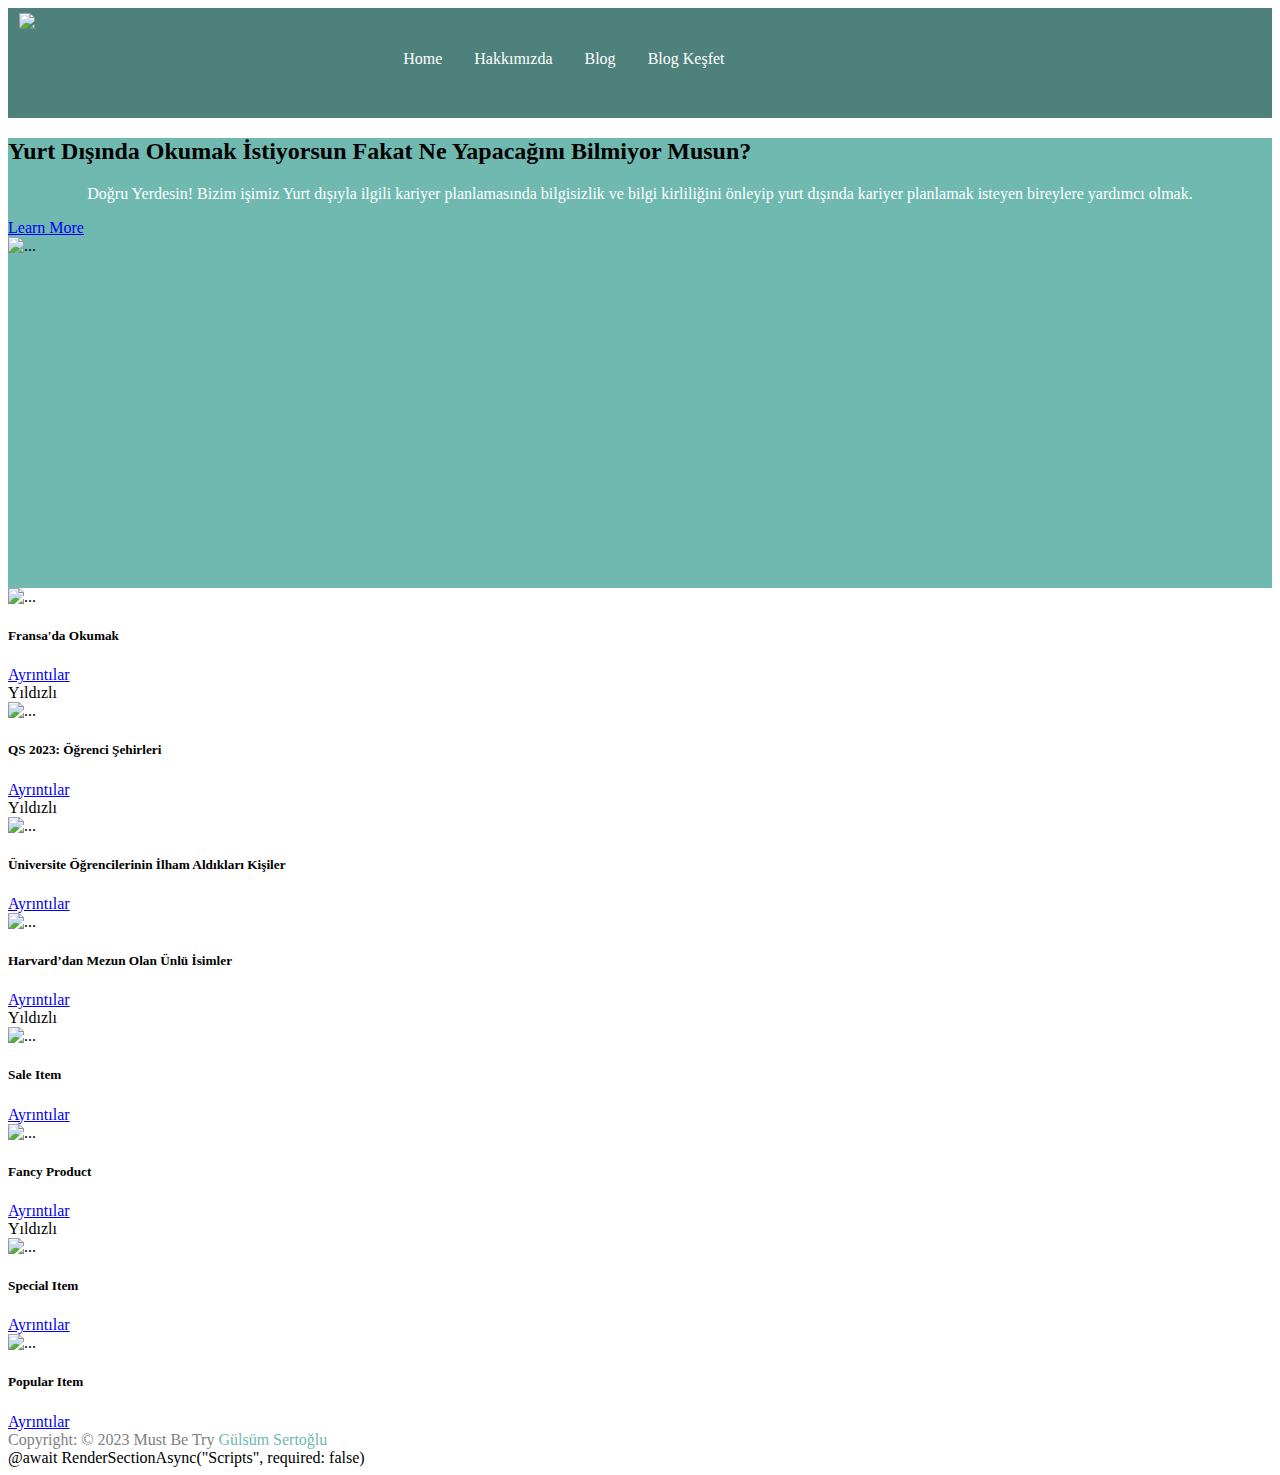
==== index.html @ 624389a0 "Add files via upload" ====
<!DOCTYPE html>
<html lang="en">
<head>
    <meta charset="utf-8" />
    <meta name="viewport" content="width=device-width, initial-scale=1.0" />
    <title>@ViewData["Title"] - WebApplication3</title>
    <link rel="stylesheet" href="~/lib/bootstrap/dist/css/bootstrap.min.css" />
    <link rel="stylesheet" href="~/css/site.css" asp-append-version="true" />
    <link rel="stylesheet" href="~/WebApplication3.styles.css" asp-append-version="true" />
    <link href="https://cdn.jsdelivr.net/npm/bootstrap@5.3.0/dist/css/bootstrap.min.css" rel="stylesheet" integrity="sha384-9ndCyUaIbzAi2FUVXJi0CjmCapSmO7SnpJef0486qhLnuZ2cdeRhO02iuK6FUUVM" crossorigin="anonymous">
    <link rel="stylesheet" href="https://cdnjs.cloudflare.com/ajax/libs/font-awesome/6.4.0/css/all.min.css" integrity="sha512-iecdLmaskl7CVkqkXNQ/ZH/XLlvWZOJyj7Yy7tcenmpD1ypASozpmT/E0iPtmFIB46ZmdtAc9eNBvH0H/ZpiBw==" crossorigin="anonymous" referrerpolicy="no-referrer" />
    <meta name="viewport" content="width=device-width, initial-scale=1.0">
    <style>
        .menu {
            background-color: #4e817c;
            height: 110px;
            width: 100%;
        }

        ul {
            width: 100%;
            list-style-type: none;
            margin: 0;
            padding: 0;
            overflow: hidden;
            float: right;
        }

            ul li {
                float: left;
                margin-top: 1%;
            }

                ul li a {
                    display: block;
                    padding: 12px 16px;
                    background-color: #4e817c;
                    color: white;
                    text-decoration: none;
                }

                    ul li a:hover {
                        background-color: black;
                        color: white;
                    }

        .menu2 {
            width: 30%;
            height: 60px;
            background-color: #4e817c;
            float: left;
        }

            .menu2 h3 {
                margin-left: 3%;
                margin-top: 1%;
                color: white;
            }

        .menu3 {
            width: 40%;
            height: 60px;
            background-color: #4e817c;
            float: left;
            margin-top: 2%;
        }

        .kutu {
            width: 100%;
            height: 450px;
            background-color: #70b9b0;
        }

            .kutu i {
                font-size: 100px;
                color: white;
                position: absolute;
                left: 45%;
                top: 8%;
            }

        .welcome {
            width: 30%;
            height: 100px;
            background-color: #70b9b0;
            position: absolute;
            left: 34%;
            top: 15%;
        }

            .welcome h2, p {
                color: white;
                text-align: center;
            }

        .menu4 {
            width: 30%;
            height: 60px;
            float: right;
            background-color: #4e817c;
            border-radius: 15px;
            margin-top: 2%;
        }

        ol {
            width: 100%;
            height: 60px;
            margin-top: 0px;
            list-style-type: none;
            float: right;
            margin-right: 20%;
        }

            ol li {
                margin-right: 5%;
            }

                ol li a,
                ol li p {
                    display: block;
                    padding: 12px 16px;
                    color: black;
                    float: right;
                    margin-top: 2%;
                    text-decoration: none;
                }

        .menu5 {
            width: 80%;
            height: 150px;
            background-color: white;
            box-shadow: 2px 5px 7px black;
            border-radius: 10px;
            margin-left: 10%;
        }

        .sosyal {
            width: 80%;
            height: 150px;
            margin-left: 10%;
            margin-top: 1%;
        }

        .kutu1 {
            width: 15%;
            height: 150px;
            float: left;
            margin-left: 3%;
        }

        .sosyal div {
            display: inline;
        }


            .sosyal div a {
                display: inline-flex;
                width: 50px;
                height: 50px;
                background: white;
                font-size: #fff;
                margin: 0 6px;
                border-radius: 50%;
                margin-top: 7%;
                justify-content: center;
                align-items: center;
            }

        .sosyal .dunya a {
            width: 50px;
            height: 50px;
            border: 2px solid #0C64C6;
            background-color: white;
            border-radius: 50%;
            margin-left: 5%;
        }

        .sosyal a i {
            transition: 0.5s all;
        }

        .sosyal a:hover > i {
            transform: scale(1.6);
        }

        ol li a:hover > i {
            transform: scale(1.2);
        }
 
    </style>
</head>
<body>
    <header>
        <div class="menu">
            <div class="menu2">
                <h3>
                    <img src="img/MUST BE TRY.png" />
                </h3>
            </div>
            <div class="menu3">
                <ul>
                    <li class="nav-item">
                        <a href="index.html">Home</a>
                    </li>
                    <li>
                        <a href="about.html">
                            Hakkımızda
                        </a>
                    </li>
                    <li>
                        <a href="blog-home.html">
                            Blog
                        </a>
                    </li>
                    <li>
                        <a href="blog-post.html">
                            Blog Keşfet
                        </a>
                    </li>
                </ul>
            </div>
            <div class="menu4">
                <ol>
                    <li>
                        <a href="giris.html" class="arama" onclick="showHide()">
                            <i class="fa-solid fa-circle-user fa-xmark" style="font-size: 25px;"></i>
                        </a>
                    </li>
                    <li>
                        <p>
                            <i class="fa-solid fa-magnifying-glass" style="font-size: 25px;"></i>
                        </p>
                    </li>
                </ol>
            </div>
        </div>
    </header>

    <div class="kutu">
        <div class="container px-5">
            <div class="row gx-5 align-items-center justify-content-center">
                <div class="col-lg-8 col-xl-7 col-xxl-6">
                    <div class="my-5 text-center text-xl-start">
                        <h2 class="display-6 fw-bolder text-white mb-1">Yurt Dışında Okumak İstiyorsun Fakat Ne Yapacağını Bilmiyor Musun?</h2>
                        <p class="lead fw-normal text-white-50 mb-4">
                            Doğru Yerdesin! Bizim işimiz  Yurt dışıyla ilgili kariyer planlamasında bilgisizlik
                            ve bilgi kirliliğini önleyip yurt dışında kariyer planlamak isteyen bireylere yardımcı olmak.
                        </p>
                        <div class="d-grid gap-3 d-sm-flex justify-content-sm-center justify-content-xl-start">
                            <a class="btn btn-outline-light btn-lg px-4" href="about.html">Learn More</a>
                        </div>
                    </div>
                </div>
                <div class="col-xl-5 col-xxl-6 d-none d-xl-block text-center"><img class="img-fluid rounded-3 my-5" src="img/Yurtdışı-Yolu-Sonuna-Kadar-Açık2.jpg" alt="..." /></div>
            </div>
        </div>
    </div>

    <section class="py-5">
        <div class="container px-4 px-lg-5 mt-5">
            <div class="row gx-4 gx-lg-5 row-cols-2 row-cols-md-3 row-cols-xl-4 justify-content-center">
                <div class="col mb-5">
                    <div class="card h-100">
                        <img class="card-img-top" src="img/MyIC_Article_110203.webp" alt="..." />
                        <div class="card-body p-4">
                            <div class="text-center">
                                <h5 class="fw-bolder">Fransa'da Okumak </h5>
                            </div>
                        </div>
                        <div class="card-footer p-4 pt-0 border-top-0 bg-transparent">
                            <div class="text-center"><a class="btn btn-outline-dark mt-auto" href="#">Ayrıntılar</a></div>
                        </div>
                    </div>
                </div>
                <div class="col mb-5">
                    <div class="card h-100">
                        <div class="badge bg-dark text-white position-absolute" style="top: 0.5rem; right: 0.5rem">Yıldızlı</div>
                        <img class="card-img-top" src="img/MyIC_Article_99181.webp" alt="..." />
                        <div class="card-body p-4">
                            <div class="text-center">
                                <h5 class="fw-bolder">QS 2023: Öğrenci Şehirleri</h5>
                                <div class="d-flex justify-content-center small text-warning mb-2">
                                    <div class="bi-star-fill"></div>
                                    <div class="bi-star-fill"></div>
                                    <div class="bi-star-fill"></div>
                                    <div class="bi-star-fill"></div>
                                    <div class="bi-star-fill"></div>
                                </div>
                                <span class="text-muted text-decoration-line-through"></span>

                            </div>
                        </div>
                        <div class="card-footer p-4 pt-0 border-top-0 bg-transparent">
                            <div class="text-center"><a class="btn btn-outline-dark mt-auto" href="#">Ayrıntılar</a></div>
                        </div>
                    </div>
                </div>
                <div class="col mb-5">
                    <div class="card h-100">
                        <div class="badge bg-dark text-white position-absolute" style="top: 0.5rem; right: 0.5rem">Yıldızlı</div>
                        <img class="card-img-top" src="img/MyIC_Article_105141.webp" alt="..." />
                        <div class="card-body p-4">
                            <div class="text-center">
                                <h5 class="fw-bolder">Üniversite Öğrencilerinin İlham Aldıkları Kişiler</h5>
                                <span class="text-muted text-decoration-line-through"></span>

                            </div>
                        </div>
                        <div class="card-footer p-4 pt-0 border-top-0 bg-transparent">
                            <div class="text-center"><a class="btn btn-outline-dark mt-auto" href="#">Ayrıntılar</a></div>
                        </div>
                    </div>
                </div>
                <div class="col mb-5">
                    <div class="card h-100">
                        <img class="card-img-top" src="img/MyIC_Article_87802.webp" alt="..." />
                        <div class="card-body p-4">
                            <div class="text-center">
                                <h5 class="fw-bolder">Harvard’dan Mezun Olan Ünlü İsimler</h5>
                                <div class="d-flex justify-content-center small text-warning mb-2">
                                    <div class="bi-star-fill"></div>
                                    <div class="bi-star-fill"></div>
                                    <div class="bi-star-fill"></div>
                                    <div class="bi-star-fill"></div>
                                    <div class="bi-star-fill"></div>
                                </div>

                            </div>
                        </div>
                        <div class="card-footer p-4 pt-0 border-top-0 bg-transparent">
                            <div class="text-center"><a class="btn btn-outline-dark mt-auto" href="#">Ayrıntılar</a></div>
                        </div>
                    </div>
                </div>
                <div class="col mb-5">
                    <div class="card h-100">
                        <div class="badge bg-dark text-white position-absolute" style="top: 0.5rem; right: 0.5rem">Yıldızlı</div>
                        <img class="card-img-top" src="img/istanbul-wallpaper-37.jpg" alt="..." />
                        <div class="card-body p-4">
                            <div class="text-center">
                                <h5 class="fw-bolder">Sale Item</h5>
                                <span class="text-muted text-decoration-line-through"></span>

                            </div>
                        </div>
                        <div class="card-footer p-4 pt-0 border-top-0 bg-transparent">
                            <div class="text-center"><a class="btn btn-outline-dark mt-auto" href="#">Ayrıntılar</a></div>
                        </div>
                    </div>
                </div>
                <div class="col mb-5">
                    <div class="card h-100">
                        <img class="card-img-top" src="img/istanbul-wallpaper-46.jpg" alt="..." />
                        <div class="card-body p-4">
                            <div class="text-center">
                                <h5 class="fw-bolder">Fancy Product</h5>
                            </div>
                        </div>
                        <div class="card-footer p-4 pt-0 border-top-0 bg-transparent">
                            <div class="text-center"><a class="btn btn-outline-dark mt-auto" href="#">Ayrıntılar</a></div>
                        </div>
                    </div>
                </div>
                <div class="col mb-5">
                    <div class="card h-100">
                        <div class="badge bg-dark text-white position-absolute" style="top: 0.5rem; right: 0.5rem">Yıldızlı</div>
                        <img class="card-img-top" src="img/kuzguncuk-gezilecek-yerler.jpg" alt="..." />
                        <div class="card-body p-4">
                            <div class="text-center">
                                <h5 class="fw-bolder">Special Item</h5>
                                <div class="d-flex justify-content-center small text-warning mb-2">
                                    <div class="bi-star-fill"></div>
                                    <div class="bi-star-fill"></div>
                                    <div class="bi-star-fill"></div>
                                    <div class="bi-star-fill"></div>
                                    <div class="bi-star-fill"></div>
                                </div>
                                <span class="text-muted text-decoration-line-through"></span>
                            </div>
                        </div>
                        <div class="card-footer p-4 pt-0 border-top-0 bg-transparent">
                            <div class="text-center"><a class="btn btn-outline-dark mt-auto" href="#">Ayrıntılar</a></div>
                        </div>
                    </div>
                </div>
                <div class="col mb-5">
                    <div class="card h-100">
                        <img class="card-img-top" src="img/Prag-Gezilecek-Yerler.jpg" alt="..." />
                        <div class="card-body p-4">
                            <div class="text-center">
                                <h5 class="fw-bolder">Popular Item</h5>
                                <div class="d-flex justify-content-center small text-warning mb-2">
                                    <div class="bi-star-fill"></div>
                                    <div class="bi-star-fill"></div>
                                    <div class="bi-star-fill"></div>
                                    <div class="bi-star-fill"></div>
                                    <div class="bi-star-fill"></div>
                                </div>
                            </div>
                        </div>
                        <div class="card-footer p-4 pt-0 border-top-0 bg-transparent">
                            <div class="text-center"><a class="btn btn-outline-dark mt-auto" href="#">Ayrıntılar</a></div>
                        </div>
                    </div>
                </div>
            </div>
        </div>
    </section>

    <footer class="bg-dark text-center text-dark">
        <div class="container p-4 pb-0">
            <section class="mb-4">
                <a class="btn text-white btn-floating m-1 rounded-5"
                   style="background-color: #70b9b0;"
                   href=""
                   role="button">
                    <i class="fa-brands fa-discord"></i>
                </a>

                <a class="btn text-white btn-floating m-1 rounded-5"
                   style="background-color: #70b9b0;"
                   href="https://www.instagram.com/gulsum.exe/?igshid=ZDc4ODBmNjlmNQ%3D%3D"
                   role="button">
                    <i class="fa-brands fa-instagram"></i>
                </a>

                <a class="btn text-white btn-floating m-1 rounded-5 "
                   style="background-color: #70b9b0;"
                   href="mailto:ugulsumsertoglu@gmail.com"
                   role="button">
                    <i class="fa-solid fa-envelope"></i>
                </a>

                <a class="btn text-white btn-floating m-1 rounded-5"
                   style="background-color: #70b9b0;"
                   href="https://www.linkedin.com/in/gulsum-sertoglu-4685bb264/"
                   role="button">
                    <i class="fa-brands fa-linkedin"></i>
                </a>
            </section>
        </div>
        <div class="text-center p-3" style="color: gray;">
            Copyright: © 2023 Must Be Try
            <a style="color:#70b9b0;">Gülsüm Sertoğlu</a>
        </div>
    </footer>

    <script src="~/lib/jquery/dist/jquery.min.js"></script>
    <script src="~/lib/bootstrap/dist/js/bootstrap.bundle.min.js"></script>
    <script src="js/scripts.js" asp-append-version="true"></script>
    @await RenderSectionAsync("Scripts", required: false)
</body>
</html>
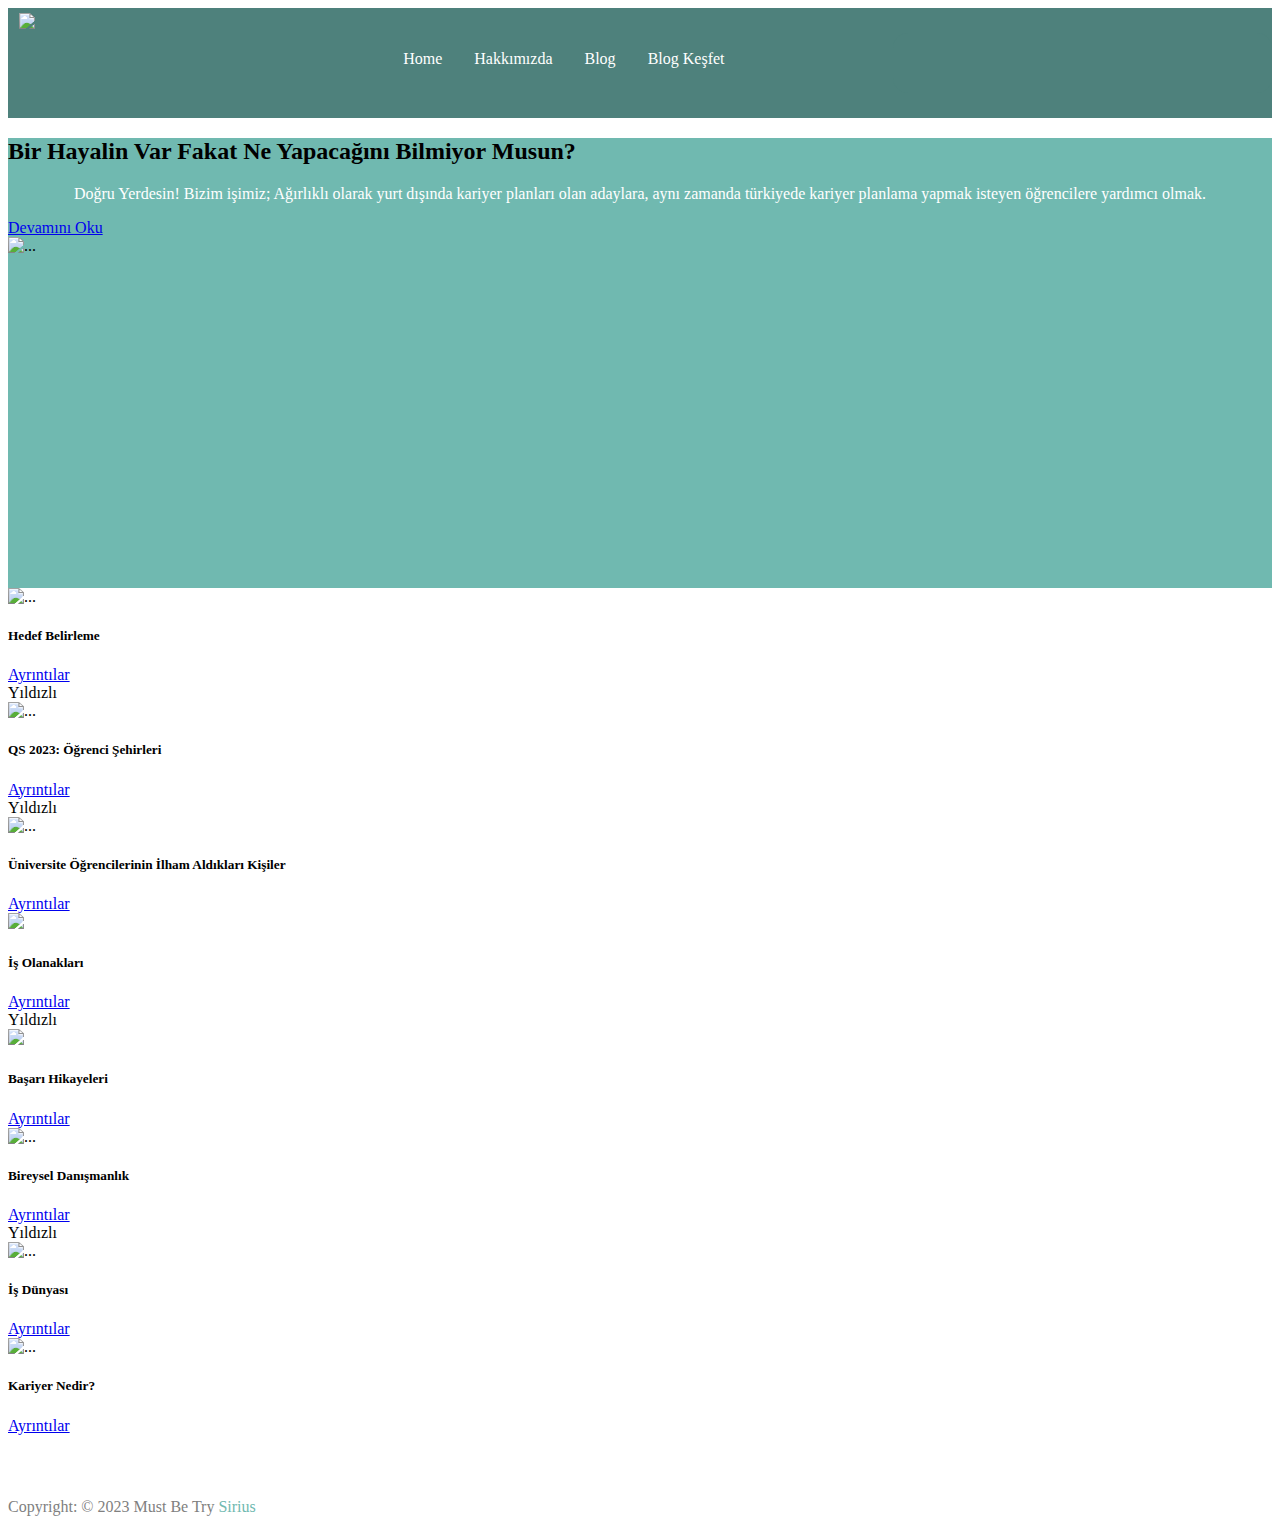
==== commit e13892e0: "Update index.html" ====
--- a/index.html
+++ b/index.html
@@ -1,5 +1,6 @@
 <!DOCTYPE html>
 <html lang="en">
+
 <head>
     <meta charset="utf-8" />
     <meta name="viewport" content="width=device-width, initial-scale=1.0" />
@@ -7,8 +8,11 @@
     <link rel="stylesheet" href="~/lib/bootstrap/dist/css/bootstrap.min.css" />
     <link rel="stylesheet" href="~/css/site.css" asp-append-version="true" />
     <link rel="stylesheet" href="~/WebApplication3.styles.css" asp-append-version="true" />
-    <link href="https://cdn.jsdelivr.net/npm/bootstrap@5.3.0/dist/css/bootstrap.min.css" rel="stylesheet" integrity="sha384-9ndCyUaIbzAi2FUVXJi0CjmCapSmO7SnpJef0486qhLnuZ2cdeRhO02iuK6FUUVM" crossorigin="anonymous">
-    <link rel="stylesheet" href="https://cdnjs.cloudflare.com/ajax/libs/font-awesome/6.4.0/css/all.min.css" integrity="sha512-iecdLmaskl7CVkqkXNQ/ZH/XLlvWZOJyj7Yy7tcenmpD1ypASozpmT/E0iPtmFIB46ZmdtAc9eNBvH0H/ZpiBw==" crossorigin="anonymous" referrerpolicy="no-referrer" />
+    <link href="https://cdn.jsdelivr.net/npm/bootstrap@5.3.0/dist/css/bootstrap.min.css" rel="stylesheet"
+        integrity="sha384-9ndCyUaIbzAi2FUVXJi0CjmCapSmO7SnpJef0486qhLnuZ2cdeRhO02iuK6FUUVM" crossorigin="anonymous">
+    <link rel="stylesheet" href="https://cdnjs.cloudflare.com/ajax/libs/font-awesome/6.4.0/css/all.min.css"
+        integrity="sha512-iecdLmaskl7CVkqkXNQ/ZH/XLlvWZOJyj7Yy7tcenmpD1ypASozpmT/E0iPtmFIB46ZmdtAc9eNBvH0H/ZpiBw=="
+        crossorigin="anonymous" referrerpolicy="no-referrer" />
     <meta name="viewport" content="width=device-width, initial-scale=1.0">
     <style>
         .menu {
@@ -26,23 +30,23 @@
             float: right;
         }
 
-            ul li {
-                float: left;
-                margin-top: 1%;
-            }
-
-                ul li a {
-                    display: block;
-                    padding: 12px 16px;
-                    background-color: #4e817c;
-                    color: white;
-                    text-decoration: none;
-                }
-
-                    ul li a:hover {
-                        background-color: black;
-                        color: white;
-                    }
+        ul li {
+            float: left;
+            margin-top: 1%;
+        }
+
+        ul li a {
+            display: block;
+            padding: 12px 16px;
+            background-color: #4e817c;
+            color: white;
+            text-decoration: none;
+        }
+
+        ul li a:hover {
+            background-color: black;
+            color: white;
+        }
 
         .menu2 {
             width: 30%;
@@ -51,11 +55,11 @@
             float: left;
         }
 
-            .menu2 h3 {
-                margin-left: 3%;
-                margin-top: 1%;
-                color: white;
-            }
+        .menu2 h3 {
+            margin-left: 3%;
+            margin-top: 1%;
+            color: white;
+        }
 
         .menu3 {
             width: 40%;
@@ -71,13 +75,13 @@
             background-color: #70b9b0;
         }
 
-            .kutu i {
-                font-size: 100px;
-                color: white;
-                position: absolute;
-                left: 45%;
-                top: 8%;
-            }
+        .kutu i {
+            font-size: 100px;
+            color: white;
+            position: absolute;
+            left: 45%;
+            top: 8%;
+        }
 
         .welcome {
             width: 30%;
@@ -88,10 +92,11 @@
             top: 15%;
         }
 
-            .welcome h2, p {
-                color: white;
-                text-align: center;
-            }
+        .welcome h2,
+        p {
+            color: white;
+            text-align: center;
+        }
 
         .menu4 {
             width: 30%;
@@ -111,84 +116,30 @@
             margin-right: 20%;
         }
 
-            ol li {
-                margin-right: 5%;
-            }
-
-                ol li a,
-                ol li p {
-                    display: block;
-                    padding: 12px 16px;
-                    color: black;
-                    float: right;
-                    margin-top: 2%;
-                    text-decoration: none;
-                }
-
-        .menu5 {
-            width: 80%;
-            height: 150px;
-            background-color: white;
-            box-shadow: 2px 5px 7px black;
-            border-radius: 10px;
-            margin-left: 10%;
-        }
-
-        .sosyal {
-            width: 80%;
-            height: 150px;
-            margin-left: 10%;
-            margin-top: 1%;
-        }
-
-        .kutu1 {
-            width: 15%;
-            height: 150px;
-            float: left;
-            margin-left: 3%;
-        }
-
-        .sosyal div {
-            display: inline;
-        }
-
-
-            .sosyal div a {
-                display: inline-flex;
-                width: 50px;
-                height: 50px;
-                background: white;
-                font-size: #fff;
-                margin: 0 6px;
-                border-radius: 50%;
-                margin-top: 7%;
-                justify-content: center;
-                align-items: center;
-            }
-
-        .sosyal .dunya a {
-            width: 50px;
-            height: 50px;
-            border: 2px solid #0C64C6;
-            background-color: white;
-            border-radius: 50%;
-            margin-left: 5%;
-        }
-
-        .sosyal a i {
-            transition: 0.5s all;
-        }
-
-        .sosyal a:hover > i {
-            transform: scale(1.6);
-        }
-
-        ol li a:hover > i {
-            transform: scale(1.2);
-        }
- 
+        ol li {
+            margin-right: 5%;
+        }
+
+        ol li a,
+        ol li p {
+            display: block;
+            padding: 12px 16px;
+            color: black;
+            float: right;
+            margin-top: 2%;
+            text-decoration: none;
+        }
+
+        ol li a:hover>i {
+            transform: scale(1.5);
+        }
+
+        section a:hover>i {
+            transform: scale(1.5);
+        }
     </style>
 </head>
+
 <body>
     <header>
         <div class="menu">
@@ -241,17 +192,21 @@
             <div class="row gx-5 align-items-center justify-content-center">
                 <div class="col-lg-8 col-xl-7 col-xxl-6">
                     <div class="my-5 text-center text-xl-start">
-                        <h2 class="display-6 fw-bolder text-white mb-1">Yurt Dışında Okumak İstiyorsun Fakat Ne Yapacağını Bilmiyor Musun?</h2>
+                        <h2 class="display-6 fw-bolder text-white mb-1">Bir Hayalin Var Fakat Ne Yapacağını Bilmiyor
+                            Musun?</h2>
                         <p class="lead fw-normal text-white-50 mb-4">
-                            Doğru Yerdesin! Bizim işimiz  Yurt dışıyla ilgili kariyer planlamasında bilgisizlik
-                            ve bilgi kirliliğini önleyip yurt dışında kariyer planlamak isteyen bireylere yardımcı olmak.
+                            Doğru Yerdesin! Bizim işimiz;
+                            Ağırlıklı olarak yurt dışında kariyer
+                            planları olan adaylara, aynı zamanda türkiyede kariyer planlama yapmak
+                            isteyen öğrencilere yardımcı olmak.
                         </p>
                         <div class="d-grid gap-3 d-sm-flex justify-content-sm-center justify-content-xl-start">
-                            <a class="btn btn-outline-light btn-lg px-4" href="about.html">Learn More</a>
-                        </div>
-                    </div>
-                </div>
-                <div class="col-xl-5 col-xxl-6 d-none d-xl-block text-center"><img class="img-fluid rounded-3 my-5" src="img/Yurtdışı-Yolu-Sonuna-Kadar-Açık2.jpg" alt="..." /></div>
+                            <a class="btn btn-outline-light btn-lg px-4" href="about.html">Devamını Oku</a>
+                        </div>
+                    </div>
+                </div>
+                <div class="col-xl-5 col-xxl-6 d-none d-xl-block text-center"><img class="img-fluid rounded-3 my-5"
+                        src="img/Yurtdışı-Yolu-Sonuna-Kadar-Açık2.jpg" alt="..." /></div>
             </div>
         </div>
     </div>
@@ -264,17 +219,19 @@
                         <img class="card-img-top" src="img/MyIC_Article_110203.webp" alt="..." />
                         <div class="card-body p-4">
                             <div class="text-center">
-                                <h5 class="fw-bolder">Fransa'da Okumak </h5>
-                            </div>
-                        </div>
-                        <div class="card-footer p-4 pt-0 border-top-0 bg-transparent">
-                            <div class="text-center"><a class="btn btn-outline-dark mt-auto" href="#">Ayrıntılar</a></div>
-                        </div>
-                    </div>
-                </div>
-                <div class="col mb-5">
-                    <div class="card h-100">
-                        <div class="badge bg-dark text-white position-absolute" style="top: 0.5rem; right: 0.5rem">Yıldızlı</div>
+                                <h5 class="fw-bolder">Hedef Belirleme</h5>
+                            </div>
+                        </div>
+                        <div class="card-footer p-4 pt-0 border-top-0 bg-transparent">
+                            <div class="text-center"><a class="btn btn-outline-dark mt-auto"
+                                    href="hedef.html">Ayrıntılar</a></div>
+                        </div>
+                    </div>
+                </div>
+                <div class="col mb-5">
+                    <div class="card h-100">
+                        <div class="badge bg-dark text-white position-absolute" style="top: 0.5rem; right: 0.5rem">
+                            Yıldızlı</div>
                         <img class="card-img-top" src="img/MyIC_Article_99181.webp" alt="..." />
                         <div class="card-body p-4">
                             <div class="text-center">
@@ -291,13 +248,15 @@
                             </div>
                         </div>
                         <div class="card-footer p-4 pt-0 border-top-0 bg-transparent">
-                            <div class="text-center"><a class="btn btn-outline-dark mt-auto" href="#">Ayrıntılar</a></div>
-                        </div>
-                    </div>
-                </div>
-                <div class="col mb-5">
-                    <div class="card h-100">
-                        <div class="badge bg-dark text-white position-absolute" style="top: 0.5rem; right: 0.5rem">Yıldızlı</div>
+                            <div class="text-center"><a class="btn btn-outline-dark mt-auto" href="#">Ayrıntılar</a>
+                            </div>
+                        </div>
+                    </div>
+                </div>
+                <div class="col mb-5">
+                    <div class="card h-100">
+                        <div class="badge bg-dark text-white position-absolute" style="top: 0.5rem; right: 0.5rem">
+                            Yıldızlı</div>
                         <img class="card-img-top" src="img/MyIC_Article_105141.webp" alt="..." />
                         <div class="card-body p-4">
                             <div class="text-center">
@@ -307,16 +266,17 @@
                             </div>
                         </div>
                         <div class="card-footer p-4 pt-0 border-top-0 bg-transparent">
-                            <div class="text-center"><a class="btn btn-outline-dark mt-auto" href="#">Ayrıntılar</a></div>
-                        </div>
-                    </div>
-                </div>
-                <div class="col mb-5">
-                    <div class="card h-100">
-                        <img class="card-img-top" src="img/MyIC_Article_87802.webp" alt="..." />
-                        <div class="card-body p-4">
-                            <div class="text-center">
-                                <h5 class="fw-bolder">Harvard’dan Mezun Olan Ünlü İsimler</h5>
+                            <div class="text-center"><a class="btn btn-outline-dark mt-auto" href="#">Ayrıntılar</a>
+                            </div>
+                        </div>
+                    </div>
+                </div>
+                <div class="col mb-5">
+                    <div class="card h-100">
+                        <img class="card-img-top" src="img/MyIC_Article_87802.webp" />
+                        <div class="card-body p-4">
+                            <div class="text-center">
+                                <h5 class="fw-bolder">İş Olanakları</h5>
                                 <div class="d-flex justify-content-center small text-warning mb-2">
                                     <div class="bi-star-fill"></div>
                                     <div class="bi-star-fill"></div>
@@ -328,23 +288,26 @@
                             </div>
                         </div>
                         <div class="card-footer p-4 pt-0 border-top-0 bg-transparent">
-                            <div class="text-center"><a class="btn btn-outline-dark mt-auto" href="#">Ayrıntılar</a></div>
-                        </div>
-                    </div>
-                </div>
-                <div class="col mb-5">
-                    <div class="card h-100">
-                        <div class="badge bg-dark text-white position-absolute" style="top: 0.5rem; right: 0.5rem">Yıldızlı</div>
-                        <img class="card-img-top" src="img/istanbul-wallpaper-37.jpg" alt="..." />
-                        <div class="card-body p-4">
-                            <div class="text-center">
-                                <h5 class="fw-bolder">Sale Item</h5>
+                            <div class="text-center"><a class="btn btn-outline-dark mt-auto" href="#">Ayrıntılar</a>
+                            </div>
+                        </div>
+                    </div>
+                </div>
+                <div class="col mb-5">
+                    <div class="card h-100">
+                        <div class="badge bg-dark text-white position-absolute" style="top: 0.5rem; right: 0.5rem">
+                            Yıldızlı</div>
+                        <img class="card-img-top" src="img/istanbul-wallpaper-37.jpg" />
+                        <div class="card-body p-4">
+                            <div class="text-center">
+                                <h5 class="fw-bolder">Başarı Hikayeleri</h5>
                                 <span class="text-muted text-decoration-line-through"></span>
 
                             </div>
                         </div>
                         <div class="card-footer p-4 pt-0 border-top-0 bg-transparent">
-                            <div class="text-center"><a class="btn btn-outline-dark mt-auto" href="#">Ayrıntılar</a></div>
+                            <div class="text-center"><a class="btn btn-outline-dark mt-auto" href="#">Ayrıntılar</a>
+                            </div>
                         </div>
                     </div>
                 </div>
@@ -353,21 +316,23 @@
                         <img class="card-img-top" src="img/istanbul-wallpaper-46.jpg" alt="..." />
                         <div class="card-body p-4">
                             <div class="text-center">
-                                <h5 class="fw-bolder">Fancy Product</h5>
-                            </div>
-                        </div>
-                        <div class="card-footer p-4 pt-0 border-top-0 bg-transparent">
-                            <div class="text-center"><a class="btn btn-outline-dark mt-auto" href="#">Ayrıntılar</a></div>
-                        </div>
-                    </div>
-                </div>
-                <div class="col mb-5">
-                    <div class="card h-100">
-                        <div class="badge bg-dark text-white position-absolute" style="top: 0.5rem; right: 0.5rem">Yıldızlı</div>
+                                <h5 class="fw-bolder">Bireysel Danışmanlık</h5>
+                            </div>
+                        </div>
+                        <div class="card-footer p-4 pt-0 border-top-0 bg-transparent">
+                            <div class="text-center"><a class="btn btn-outline-dark mt-auto" href="#">Ayrıntılar</a>
+                            </div>
+                        </div>
+                    </div>
+                </div>
+                <div class="col mb-5">
+                    <div class="card h-100">
+                        <div class="badge bg-dark text-white position-absolute" style="top: 0.5rem; right: 0.5rem">
+                            Yıldızlı</div>
                         <img class="card-img-top" src="img/kuzguncuk-gezilecek-yerler.jpg" alt="..." />
                         <div class="card-body p-4">
                             <div class="text-center">
-                                <h5 class="fw-bolder">Special Item</h5>
+                                <h5 class="fw-bolder">İş Dünyası</h5>
                                 <div class="d-flex justify-content-center small text-warning mb-2">
                                     <div class="bi-star-fill"></div>
                                     <div class="bi-star-fill"></div>
@@ -379,7 +344,8 @@
                             </div>
                         </div>
                         <div class="card-footer p-4 pt-0 border-top-0 bg-transparent">
-                            <div class="text-center"><a class="btn btn-outline-dark mt-auto" href="#">Ayrıntılar</a></div>
+                            <div class="text-center"><a class="btn btn-outline-dark mt-auto" href="#">Ayrıntılar</a>
+                            </div>
                         </div>
                     </div>
                 </div>
@@ -388,7 +354,7 @@
                         <img class="card-img-top" src="img/Prag-Gezilecek-Yerler.jpg" alt="..." />
                         <div class="card-body p-4">
                             <div class="text-center">
-                                <h5 class="fw-bolder">Popular Item</h5>
+                                <h5 class="fw-bolder">Kariyer Nedir?</h5>
                                 <div class="d-flex justify-content-center small text-warning mb-2">
                                     <div class="bi-star-fill"></div>
                                     <div class="bi-star-fill"></div>
@@ -399,7 +365,8 @@
                             </div>
                         </div>
                         <div class="card-footer p-4 pt-0 border-top-0 bg-transparent">
-                            <div class="text-center"><a class="btn btn-outline-dark mt-auto" href="#">Ayrıntılar</a></div>
+                            <div class="text-center"><a class="btn btn-outline-dark mt-auto" href="#">Ayrıntılar</a>
+                            </div>
                         </div>
                     </div>
                 </div>
@@ -407,47 +374,44 @@
         </div>
     </section>
 
-    <footer class="bg-dark text-center text-dark">
+    <a class="btn text-white btn-floating m-1 rounded-5"
+        style="background-color: #70b9b0; position: relative; left: 50%; " href="" role="button">
+        <i class="fa-solid fa-plus"></i>
+    </a>
+
+    <footer class="bg-dark text-center text-dark" style="margin-top: 5%;">
         <div class="container p-4 pb-0">
             <section class="mb-4">
-                <a class="btn text-white btn-floating m-1 rounded-5"
-                   style="background-color: #70b9b0;"
-                   href=""
-                   role="button">
+                <a class="btn text-white btn-floating m-1 rounded-5" style="background-color: #70b9b0;" href=""
+                    role="button">
                     <i class="fa-brands fa-discord"></i>
                 </a>
 
-                <a class="btn text-white btn-floating m-1 rounded-5"
-                   style="background-color: #70b9b0;"
-                   href="https://www.instagram.com/gulsum.exe/?igshid=ZDc4ODBmNjlmNQ%3D%3D"
-                   role="button">
+                <a class="btn text-white btn-floating m-1 rounded-5" style="background-color: #70b9b0;"
+                    href="https://www.instagram.com/gulsum.exe/?igshid=ZDc4ODBmNjlmNQ%3D%3D" role="button">
                     <i class="fa-brands fa-instagram"></i>
                 </a>
 
-                <a class="btn text-white btn-floating m-1 rounded-5 "
-                   style="background-color: #70b9b0;"
-                   href="mailto:ugulsumsertoglu@gmail.com"
-                   role="button">
+                <a class="btn text-white btn-floating m-1 rounded-5 " style="background-color: #70b9b0;"
+                    href="mailto:ugulsumsertoglu@gmail.com" role="button">
                     <i class="fa-solid fa-envelope"></i>
                 </a>
 
-                <a class="btn text-white btn-floating m-1 rounded-5"
-                   style="background-color: #70b9b0;"
-                   href="https://www.linkedin.com/in/gulsum-sertoglu-4685bb264/"
-                   role="button">
+                <a class="btn text-white btn-floating m-1 rounded-5" style="background-color: #70b9b0;"
+                    href="https://www.linkedin.com/in/gulsum-sertoglu-4685bb264/" role="button">
                     <i class="fa-brands fa-linkedin"></i>
                 </a>
             </section>
         </div>
         <div class="text-center p-3" style="color: gray;">
             Copyright: © 2023 Must Be Try
-            <a style="color:#70b9b0;">Gülsüm Sertoğlu</a>
+            <a style="color:#70b9b0;">Sirius</a>
         </div>
     </footer>
 
     <script src="~/lib/jquery/dist/jquery.min.js"></script>
     <script src="~/lib/bootstrap/dist/js/bootstrap.bundle.min.js"></script>
     <script src="js/scripts.js" asp-append-version="true"></script>
-    @await RenderSectionAsync("Scripts", required: false)
 </body>
-</html>+
+</html>
